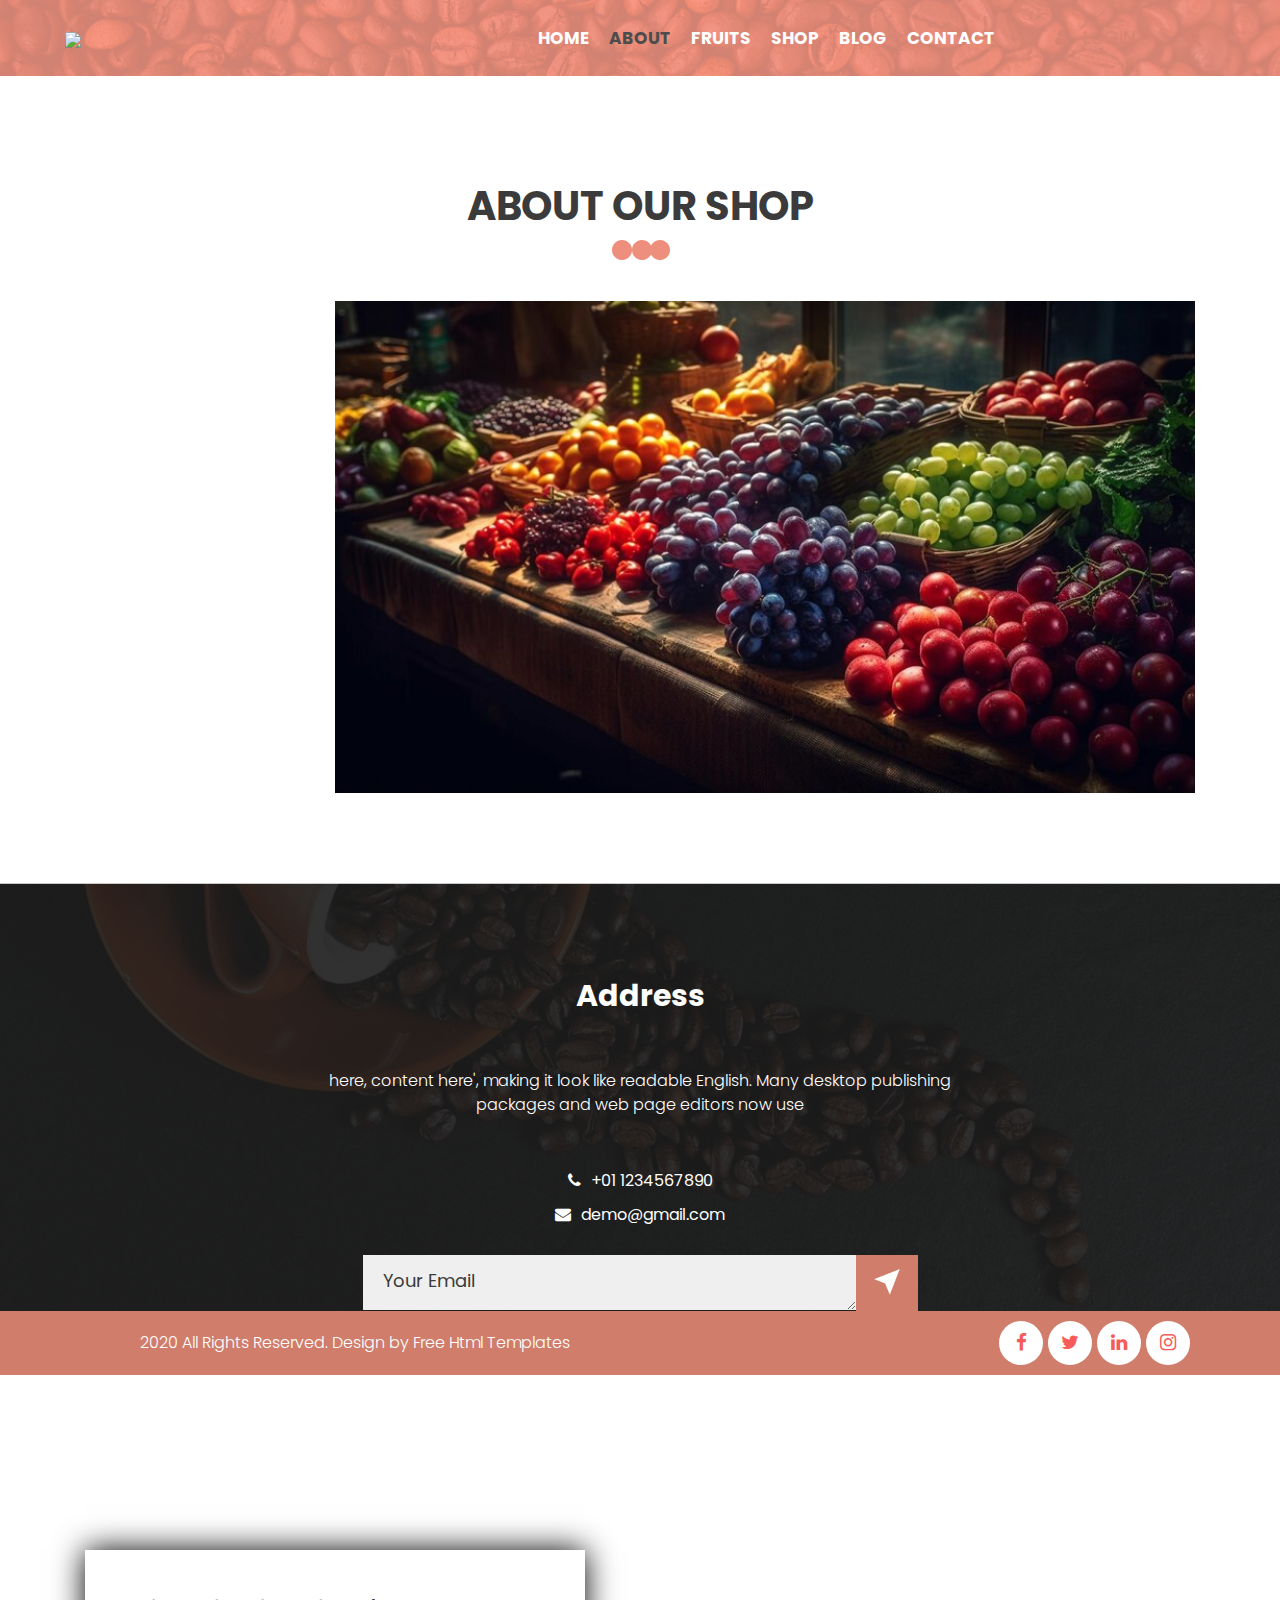
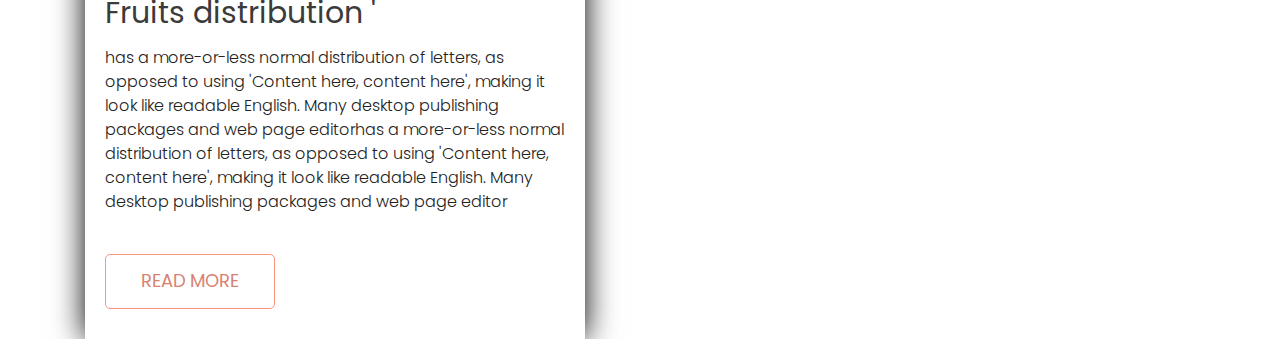
==== about.html @ 8d9a43dc "This is Fruit shopping website" ====
<!DOCTYPE html>
<html>
   <head>
      <!-- basic -->
      <meta charset="utf-8">
      <meta http-equiv="X-UA-Compatible" content="IE=edge">
      <meta name="viewport" content="width=device-width, initial-scale=1">
      <!-- mobile metas -->
      <meta name="viewport" content="width=device-width, initial-scale=1">
      <meta name="viewport" content="initial-scale=1, maximum-scale=1">
      <!-- site metas -->
      <title><b>About</b></title>
      <meta name="keywords" content="">
      <meta name="description" content="">
      <meta name="author" content="">
      <!-- bootstrap css -->
      <link rel="stylesheet" type="text/css" href="css/bootstrap.min.css">
      <!-- style css -->
      <link rel="stylesheet" type="text/css" href="css/style.css">
      <!-- Responsive-->
      <link rel="stylesheet" href="css/responsive.css">
      <!-- fevicon -->
      <link rel="icon" href="images/fevicon.png" type="image/gif" />
      <!-- font css -->
      <link href="https://fonts.googleapis.com/css2?family=Poppins:wght@400;600;800&display=swap" rel="stylesheet">
      <!-- Scrollbar Custom CSS -->
      <link rel="stylesheet" href="css/jquery.mCustomScrollbar.min.css">
      <!-- Tweaks for older IEs-->
      <link rel="stylesheet" href="https://netdna.bootstrapcdn.com/font-awesome/4.0.3/css/font-awesome.css">
   </head>
   <body>
      <div class="header_section header_bg">
         <div class="container-fluid">
            <nav class="navbar navbar-expand-lg navbar-light bg-light">
               <a class="navbar-brand"href="index.html"><img src="images/logo.png"></a>
               <button class="navbar-toggler" type="button" data-toggle="collapse" data-target="#navbarSupportedContent" aria-controls="navbarSupportedContent" aria-expanded="false" aria-label="Toggle navigation">
               <span class="navbar-toggler-icon"></span>
               </button>
               <div class="collapse navbar-collapse" id="navbarSupportedContent">
                  <ul class="navbar-nav ml-auto">
                     <li class="nav-item">
                        <a class="nav-link" href="index.html"><b>Home</b></a>
                     </li>
                     <li class="nav-item active">
                        <a class="nav-link" href="about.html"><b>About</b></a>
                     </li>
                     <li class="nav-item">
                        <a class="nav-link" href="coffees.html"><b>Fruits</b></a>
                     </li>
                     <li class="nav-item">
                        <a class="nav-link" href="shop.html"><b>Shop</b></a>
                     </li>
                     <li class="nav-item">
                        <a class="nav-link" href="blog.html"><b>Blog</b></a>
                     </li>
                     <li class="nav-item">
                        <a class="nav-link" href="contact.html"><b>Contact</b></a>
                     </li>
                  </ul>
                  <form class="form-inline my-2 my-lg-0">
                     <div class="login_bt">
                        <ul>
                           <li><a href="#"><span class="user_icon"><i class="fa fa-user" aria-hidden="true"></i></span>Login</a></li>
                           <li><a href="#"><i class="fa fa-search" aria-hidden="true"></i></a></li>
                        </ul>
                     </div>
                  </form>
               </div>
            </nav>
         </div>
      </div>
      <!-- header section end -->
      <!-- about section start -->
      <div class="about_section layout_padding">
         <div class="container">
            <div class="row">
               <div class="col-md-12">
                  <h1 class="about_taital">About Our shop</h1>
                  <div class="bulit_icon"><img src="images/bulit-icon.png"></div>
               </div>
            </div>
            <div class="about_section_2 layout_padding">
               <div class="image_iman"><img src="images/about-img.jpg" class="about_img"></div>
               <div class="about_taital_box">
                  <h1 class="about_taital_1">Fruits distribution '</h1>
                  <p class=" about_text">has a more-or-less normal distribution of letters, as opposed to using 'Content here, content here', making it look like readable English. Many desktop publishing packages and web page editorhas a more-or-less normal distribution of letters, as opposed to using 'Content here, content here', making it look like readable English. Many desktop publishing packages and web page editor</p>
                  <div class="readmore_btn"><a href="#">Read More</a></div>
               </div>
            </div>
         </div>
      </div>
      <!-- about section end -->
      <!-- footer section start -->
      <div class="footer_section layout_padding">
         <div class="container">
            <div class="row">
               <div class="col-md-12">
                  <h1 class="address_text">Address</h1>
                  <p class="footer_text">here, content here', making it look like readable English. Many desktop publishing packages and web page editors now use </p>
                  <div class="location_text">
                     <ul>
                        <li>
                           <a href="#">
                           <i class="fa fa-phone" aria-hidden="true"></i><span class="padding_left_10">+01 1234567890</span>
                           </a>
                        </li>
                        <li>
                           <a href="#">
                           <i class="fa fa-envelope" aria-hidden="true"></i><span class="padding_left_10">demo@gmail.com</span>
                           </a>
                        </li>
                     </ul>
                  </div>
                  <div class="form-group">
                     <textarea class="update_mail" placeholder="Your Email" rows="5" id="comment" name="Your Email"></textarea>
                     <div class="subscribe_bt"><a href="#"><img src="images/teligram-icon.png"></a></div>
                  </div>
               </div>
            </div>
         </div>
      </div>
      <!-- footer section end -->
      <!-- copyright section start -->
      <div class="copyright_section">
         <div class="container">
            <div class="row">
               <div class="col-lg-6 col-sm-12">
                  <p class="copyright_text">2020 All Rights Reserved. Design by <a href="https://html.design">Free Html Templates</a></p>
               </div>
               <div class="col-lg-6 col-sm-12">
                  <div class="footer_social_icon">
                     <ul>
                        <li><a href="#"><i class="fa fa-facebook" aria-hidden="true"></i></a></li>
                        <li><a href="#"><i class="fa fa-twitter" aria-hidden="true"></i></a></li>
                        <li><a href="#"><i class="fa fa-linkedin" aria-hidden="true"></i></a></li>
                        <li><a href="#"><i class="fa fa-instagram" aria-hidden="true"></i></a></li>
                     </ul>
                  </div>
               </div>
            </div>
         </div>
      </div>
      <!-- copyright section end -->
      <!-- Javascript files-->
      <script src="js/jquery.min.js"></script>
      <script src="js/popper.min.js"></script>
      <script src="js/bootstrap.bundle.min.js"></script>
      <script src="js/jquery-3.0.0.min.js"></script>
      <script src="js/plugin.js"></script>
      <!-- sidebar -->
      <script src="js/jquery.mCustomScrollbar.concat.min.js"></script>
      <script src="js/custom.js"></script>
   </body>
</html>
---- css/style.css ----
/*--------------------------------------------------------------------- File Name: style.css ---------------------------------------------------------------------*/


/*--------------------------------------------------------------------- import Files ---------------------------------------------------------------------*/

@import url(animate.min.css);
@import url(normalize.css);
@import url(icomoon.css);
@import url(css/font-awesome.min.css);
@import url(meanmenu.css);
@import url(owl.carousel.min.css);
@import url(swiper.min.css);
@import url(slick.css);
@import url(jquery.fancybox.min.css);
@import url(jquery-ui.css);
@import url(nice-select.css);

/*--------------------------------------------------------------------- skeleton ---------------------------------------------------------------------*/

* {
    box-sizing: border-box !important;
    transition: ease all 0.5s;
}

html {
    scroll-behavior: smooth;
}

body {
    color: #000000;
    font-size: 14px;
    font-family: 'Poppins', sans-serif;
    line-height: 1.80857;
    font-weight: normal;
    overflow-x: hidden;
}

a {
    color: #1f1f1f;
    text-decoration: none !important;
    outline: none !important;
    -webkit-transition: all .3s ease-in-out;
    -moz-transition: all .3s ease-in-out;
    -ms-transition: all .3s ease-in-out;
    -o-transition: all .3s ease-in-out;
    transition: all .3s ease-in-out;
}

h1,
h2,
h3,
h4,
h5,
h6 {
    letter-spacing: 0;
    font-weight: normal;
    position: relative;
    padding: 0 0 10px 0;
    font-weight: normal;
    line-height: normal;
    color: #111111;
    margin: 0
}

h1 {
    font-size: 24px
}

h2 {
    font-size: 22px
}

h3 {
    font-size: 18px
}

h4 {
    font-size: 16px
}

h5 {
    font-size: 14px
}

h6 {
    font-size: 13px
}

*,
*::after,
*::before {
    -webkit-box-sizing: border-box;
    -moz-box-sizing: border-box;
    box-sizing: border-box;
}

h1 a,
h2 a,
h3 a,
h4 a,
h5 a,
h6 a {
    color: #212121;
    text-decoration: none!important;
    opacity: 1
}

button:focus {
    outline: none;
}

ul,
li,
ol {
    margin: 0px;
    padding: 0px;
    list-style: none;
}

p {
    margin: 20px;
    font-weight: 300;
    font-size: 15px;
    line-height: 24px;
}

a {
    color: #222222;
    text-decoration: none;
    outline: none !important;
}

a,
.btn {
    text-decoration: none !important;
    outline: none !important;
    -webkit-transition: all .3s ease-in-out;
    -moz-transition: all .3s ease-in-out;
    -ms-transition: all .3s ease-in-out;
    -o-transition: all .3s ease-in-out;
    transition: all .3s ease-in-out;
}

img {
    max-width: 100%;
    height: auto;
}

 :focus {
    outline: 0;
}

.paddind_bottom_0 {
    padding-bottom: 0 !important;
}

.btn-custom {
    margin-top: 20px;
    background-color: transparent !important;
    border: 2px solid #ddd;
    padding: 12px 40px;
    font-size: 16px;
}

.lead {
    font-size: 18px;
    line-height: 30px;
    color: #767676;
    margin: 0;
    padding: 0;
}

.form-control:focus {
    border-color: #ffffff !important;
    box-shadow: 0 0 0 .2rem rgba(255, 255, 255, .25);
}

.navbar-form input {
    border: none !important;
}

.badge {
    font-weight: 500;
}

blockquote {
    margin: 20px 0 20px;
    padding: 30px;
}

button {
    border: 0;
    margin: 0;
    padding: 0;
    cursor: pointer;
}

.full {
    float: left;
    width: 100%;
}

.layout_padding {
    padding-top: 100px;
    padding-bottom: 0px;
}

.padding_0 {
    padding: 0px;
}


/* header section start */

.header_section {
    width: 100%;
    float: left;
    background-image: url(../images/banner-bg.png);
    height: auto;
    background-size: 100%;
    background-repeat: no-repeat;
}

.header_bg {
    width: 100%;
    float: left;
    background-image: url(../images/header-bg.png);
    height: auto;
    background-size: 100%;
    background-repeat: no-repeat;
}
.header_bg .navbar-expand-lg .navbar-nav .nav-link {
    color: #ffffff;
}

.bg-light {
    background-color: transparent !important;
}

.mr-auto,
.mx-auto {
    margin: 0 auto;
    text-align: center;
}

.navbar-expand-lg .navbar-nav .nav-link {
    padding: 3px 10px;
    font-size: 17px;
    color: #a9a8a8;
    border-radius: 5px;
    text-transform: uppercase;
}

.navbar-light .navbar-nav .nav-link:focus,
.navbar-light .navbar-nav .nav-link:hover {
    color: #4c4c4c;
}

.navbar-light .navbar-nav .active>.nav-link,
.navbar-light .navbar-nav .nav-link.active,
.navbar-light .navbar-nav .nav-link.show,
.navbar-light .navbar-nav .show>.nav-link {
    color: #4c4c4c;
}

.navbar-brand {
    margin: 0px;
    float: right;
}

.navbar {
    padding: 15px 50px;
}

.user_icon {
    padding-right: 15px;
}

.login_bt {
    width: 210px;
}

.login_bt ul {
    margin: 0px;
    padding: 0px;
}

.login_bt li a {
    float: left;
    font-size: 18px;
    color: #d98473;
    text-transform: uppercase;
    padding: 0px 0px 0px 50px;
}

.login_bt li a:hover {
    color: #4c4c4c;
}


/* header section end */


/* banner section start */

.banner_section {
    width: 100%;
    float: left;
    padding: 90px 0px 100px 0px;
}

.banner_taital_main {
    width: 100%;
    float: left;
    padding-top: 80px;
}

.banner_taital {
    width: 100%;
    font-size: 90px;
    color: #252525;
    font-weight: 800;
}

.tasty_text {
    width: 100%;
    float: left;
    font-size: 24px;
    color: #e38773;
    font-weight: bold;
}

.banner_text {
    width: 100%;
    float: left;
    font-size: 16px;
    color: #4a4949;
    margin: 0px;
}

.btn_main {
    width: 100%;
    float: left;
    padding-top: 40px;
}

.about_bt {
    width: 175px;
    float: left;
}

.about_bt a {
    width: 100%;
    float: left;
    font-size: 18px;
    background-color: #d48272;
    color: #fefefd;
    text-align: center;
    padding: 12px;
    border-radius: 5px;
}

.about_bt a:hover {
    color: #fefefd;
    background-color: #4a4949;
}

.callnow_bt {
    width: 175px;
    float: left;
}

.callnow_bt a {
    width: 100%;
    float: left;
    font-size: 18px;
    background-color: #d48272;
    color: #fefefd;
    text-align: center;
    padding: 12px;
    margin-left: 10px;
    border-radius: 5px;
}

.callnow_bt a:hover {
    color: #fefefd;
    background-color: #4a4949;
}

.callnow_bt.active a {
    color: #fefefd;
    background-color: #4a4949;
}

#banner_slider a.carousel-control-prev {
    left: -120px;
    top: 455px;
}

#banner_slider a.carousel-control-next {
    right: 0px;
    top: 400px;
    left: -120px;
    color: #fefefd;
    background-color: #4a4949;
}

#banner_slider .carousel-control-next,
#banner_slider .carousel-control-prev {
    width: 55px;
    height: 55px;
    opacity: 1;
    font-size: 16px;
    color: #4a4949;
    background-color: #efefef;
}

#banner_slider .carousel-control-next:focus,
#banner_slider .carousel-control-next:hover,
#banner_slider .carousel-control-prev:focus,
#banner_slider .carousel-control-prev:hover {
    color: #fefefd;
    background-color: #4a4949;
}

.banner_img {
    width: 100%;
    float: left;
    text-align: center;
}


/* banner section end */


/* coffee section start */

.coffee_section {
    width: 100%;
    float: left;
}

.coffee_taital {
    width: 100%;
    float: left;
    font-size: 40px;
    color: #3b3b3b;
    text-transform: uppercase;
    text-align: center;
    font-weight: bold;
    padding-bottom: 0px;
}

.coffee_section_2 {
    width: 90%;
    margin: 0 auto;
    text-align: center;
    padding-top: 40px;
}

.bulit_icon {
    width: 100%;
    text-align: center;
}

.coffee_img img {
    width: 100%;
    float: left;
}

.types_text {
    width: 100%;
    float: left;
    font-size: 22px;
    color: #3b3b3b;
    text-align: center;
    font-weight: bold;
    padding-top: 20px;
}

.looking_text {
    width: 100%;
    float: left;
    font-size: 16px;
    color: #3b3b3b;
    text-align: center;
    margin: 0px;
}

.read_bt {
    width: 170px;
    margin: 0 auto;
    text-align: center;
    padding-top: 20px;
    display: flex;
}

.read_bt a {
    width: 100%;
    float: left;
    font-size: 16px;
    color: #d78373;
    text-align: center;
    border-radius: 5px;
    border: 1px solid #d78373;
    text-transform: uppercase;
    padding: 8px;
}

.read_bt a:hover {
    color: #3b3b3b;
    border: 1px solid #3b3b3b;
}

#main_slider a.carousel-control-prev {
    left: -50px;
    top: 95px;
}

#main_slider a.carousel-control-next {
    right: -50px;
    top: 95px;
    color: #fefefd;
    background-color: #4a4949;
}

#main_slider .carousel-control-next,
#main_slider .carousel-control-prev {
    width: 55px;
    height: 55px;
    opacity: 1;
    font-size: 16px;
    color: #4a4949;
    background-color: #efefef;
}

#main_slider .carousel-control-next:focus,
#main_slider .carousel-control-next:hover,
#main_slider .carousel-control-prev:focus,
#main_slider .carousel-control-prev:hover {
    color: #fefefd;
    background-color: #4a4949;
}


/* coffee section end */


/* about section start */

.about_section {
    width: 100%;
    float: left;
    padding-bottom: 90px;
}

.about_section_2 {
    width: 100%;
    float: left;
    padding-top: 40px;
}

.about_taital {
    width: 100%;
    float: left;
    font-size: 40px;
    color: #3b3b3b;
    text-transform: uppercase;
    text-align: center;
    font-weight: bold;
    padding-bottom: 0px;
}

.about_taital_box {
    width: 500px;
    float: left;
    background-color: #ffffff;
    height: auto;
    padding: 40px 20px 30px 20px;
    box-shadow: 0px 0px 30px 0px;
    position: absolute;
    top: 1550px;
}

.image_iman {
    padding-left: 250px;
    position: relative;
}

.about_img {
    width: 100%;
}

.about_taital_1 {
    width: 100%;
    float: left;
    font-size: 30px;
    color: #3b3b3b;
}

.about_text {
    width: 100%;
    float: left;
    font-size: 16px;
    color: #232222;
    margin: 0px;
}

.readmore_btn {
    width: 170px;
    float: left;
    margin-top: 40px;
}

.readmore_btn a {
    width: 100%;
    float: left;
    font-size: 18px;
    color: #d78373;
    text-transform: uppercase;
    border-radius: 5px;
    border: 1px solid #fc947f;
    padding: 10px;
    border-radius: 5px;
    text-align: center;
}

.readmore_btn a:hover {
    color: #4a4949;
    border: 1px solid #4a4949;
}


/* about section end */


/* client section start */

.client_section {
    width: 100%;
    float: left;
    background-image: url(../images/client-bg.png);
    height: auto;
    background-size: 100% 100%;
    padding-bottom: 50px;
}

.client_section_2 {
    width: 100%;
    float: left;
}

.client_taital_main {
    width: 100%;
    display: flex;
    padding-top: 30px;
}

.client_left {
    width: 20%;
    float: left;
    padding-left: 50px;
}

.client_img {
    width: 90%;
}

.client_right {
    width: 80%;
    float: left;
    padding-top: 20px;
}

.moark_text {
    width: 100%;
    float: left;
    font-size: 24px;
    color: #3b3b3b;
    font-weight: bold;
}

.client_text {
    width: 75%;
    float: left;
    font-size: 16px;
    color: #3b3b3b;
    margin: 0px;
}


/* client section end */

/* blog section start */

.blog_section {
    width: 100%;
    float: left;
}

.blog_section_2 {
    width: 100%;
    float: left;
    padding-top: 60px;
}

.blog_box {
    width: 100%;
    background-color: #ffffff;
    box-shadow: 0px 0px 20px 0px;
    padding: 0px 0px 30px 0px;
}

.blog_img {
    width: 100%;
}

.date_text {
    width: 100px;
    font-size: 18px;
    color: #ffffff;
    text-align: center;
    text-transform: uppercase;
    padding: 20px 0px;
    background-color: red;
    position: absolute;
    top: -10px;
    left: 5px;
}

.prep_text {
    width: 100%;
    font-size: 20px;
    color: #3b3b3b;
    text-transform: uppercase;
    font-weight: bold;
    padding: 20px 20px 10px 20px;
}

.lorem_text {
    width: 100%;
    font-size: 14px;
    color: #3b3b3b;
    margin: 0px;
    padding: 0px 20px;
}


/* blog section end */


/* contact section start */

.contact_section {
    width: 100%;
    float: left;
}

.contact_taital {
    width: 100%;
    float: left;
    font-size: 40px;
    color: #252525;
    font-weight: bold;
    text-align: center;
    text-transform: uppercase;
}

.contact_section_2 {
    width: 100%;
    float: left;
    padding-top: 55px;
}

.padding_left_0 {
    padding-left: 0px;
}

.mail_section_1 {
    width: 50%;
    margin: 0 auto;
}

.mail_text {
    width: 100%;
    float: left;
    font-size: 16px;
    color: #2e2e2d;
    border: 0px;
    background-color: #efefef;
    padding: 11px 20px;
    margin-top: 20px;
    border-radius: 40px;
    font-family: 'Poppins', sans-serif;
}

input.mail_text::placeholder {
    color: #2e2e2d;
}

.massage-bt {
    color: #2e2e2d;
    width: 100%;
    height: 110px;
    font-size: 18px;
    background-color: #efefef;
    padding: 40px 20px 0px 20px;
    border: 0px;
    height: 110px;
    margin-top: 20px;
    border-radius: 40px;
    font-family: 'Poppins', sans-serif;
}

textarea#comment.massage-bt::placeholder {
    color: #2e2e2d;
}

.send_bt {
    width: 170px;
    margin: 0 auto;
    text-align: center;
}

.send_bt a {
    width: 100%;
    text-align: center;
    font-size: 16px;
    color: #fefefd;
    background-color: #d07d6b;
    padding: 10px;
    text-transform: uppercase;
    margin-top: 20px;
    display: block;
    font-weight: bold;
    border-radius: 5px;
    font-family: 'Poppins', sans-serif;
}

.send_bt a:hover {
    color: #fefefd;
    background-color: #4a4949;
}

.map_main {
    width: 100%;
    float: left;
    margin-top: 90px;
}


/* contact section end */


/* footer section start */

.footer_section {
    width: 100%;
    float: left;
    height: auto;
    background-image: url(../images/footer-bg.png);
    background-size: 100% 100%;
    padding: 90px 0px 0px 0px;
}

.address_text {
    width: 100%;
    float: left;
    text-align: center;
    font-size: 30px;
    color: #fefefd;
    font-weight: bold;
    padding-bottom: 50px;
}

.footer_text {
    width: 60%;
    margin: 0 auto;
    font-size: 16px;
    color: #fefefd;
    text-align: center;
}

.location_text {
    width: 100%;
    margin: 0 auto;
    text-align: center;
    padding-top: 50px;
}

.location_text ul {
    margin: 0px;
    padding: 0px;
}

.location_text li {
    font-size: 16px;
    color: #ffffff;
    padding: 0px 0px 5px 0px;
}

.location_text li a {
    color: #ffffff;
}

.location_text li a:hover {
    color: #d07d6b;
}

.padding_left_10 {
    padding-left: 10px;
}

.social_icon {
    width: 100%;
    display: inline-block;
    text-align: center;
    margin-top: 10px;
}

.footer_social_icon {
    width: 100%;
    float: right;
    text-align: right;
}

.footer_social_icon ul {
    margin: 0px;
    padding: 0px;
    display: inline-block;
}

.footer_social_icon li {
    float: left;
}

.footer_social_icon li a {
    float: left;
    padding: 5px 10px;
    background-color: #fff;
    color: #f75b59;
    border-radius: 100%;
    font-size: 19px;
    margin-right: 5px;
    width: 44px;
    text-align: center;
    margin-top: 10px;
}

.footer_social_icon li a:hover {
    background-color: #ffffff;
    color: #363636;
}

.update_mail {
    color: #3b3b3b;
    width: 100%;
    height: 55px;
    font-size: 18px;
    padding: 10px 20px 0px 20px;
    background-color: #efefef;
    margin: 0 auto;
    justify-content: center;
    align-items: center;
    display: block;
    margin-top: 20px;
    border: 0px;
}

textarea#comment.update_mail::placeholder {
    color: #3b3b3b;
}

.form-group {
    margin-bottom: 1rem;
    display: flex;
    width: 50%;
    margin: 0 auto;
    text-align: center;
}

.subscribe_bt {
    width: 70px;
    float: left;
    padding-top: 20px;
}

.subscribe_bt a {
    width: 100%;
    float: left;
    color: #ffffff;
    font-size: 16px;
    padding: 13px 0px 14px 0px;
    background-color: #d07d6b;
    text-transform: uppercase;
    text-align: center;
}

.subscribe_bt a:hover {
    color: #363636;
    background-color: #d07d6b;
}


/* footer section end */


/* copyright section start */

.copyright_section {
    width: 100%;
    float: left;
    background-color: #d07d6b;
    height: auto;
}

.copyright_text {
    width: 100%;
    float: left;
    font-size: 16px;
    color: #ffffff;
    text-align: center;
    margin-left: 0px;
    font-family: 'Poppins', sans-serif;
}

.copyright_text a {
    color: #ffffff;
}

.copyright_text a:hover {
    color: #363636;
}


/* copyright section end */

.margin_top90 {
    margin-top: 90px;
}
---- css/responsive.css ----
/*--------------------------------------------------------------------- File Name: responsive.css ---------------------------------------------------------------------*/


/*------------------------------------------------------------------- 991px x 768px ---------------------------------------------------------------------*/

@media only screen and (min-width: 768px) and (max-width: 991px) {
    .header-search {
        padding: 15px 0px;
    }
}


/*------------------------------------------------------------------- 767px x 599px ---------------------------------------------------------------------*/

@media only screen and (min-width: 599px) and (max-width: 767px) {
    .logo {
        text-align: center;
    }
    .cart-content-right {
        padding-bottom: 5px;
    }
    .mg {
        margin: 0px 0px;
    }
    .menu-area-main {
        height: 256px;
        overflow-y: auto;
    }
    .megamenu>.row [class*="col-"] {
        padding: 0px;
    }
    .menu-area-main .megamenu .men-cat {
        padding: 0px 15px;
    }
    .menu-area-main .megamenu .women-cat {
        padding: 0px 15px;
    }
    .menu-area-main .megamenu .el-cat {
        padding: 0px 15px;
    }
    .mean-container .mean-nav ul li a.mean-expand {
        height: 19px;
    }
    .category-box.women-box {
        display: none;
    }
    .cart-box {
        display: inline-block;
        margin: 0px 30px;
    }
    .wish-box {
        float: none;
        margin: 0px 30px;
        display: inline-block;
    }
    .menu-add {
        display: none;
    }
    .category-box {
        display: none;
    }
    .mean-container .mean-nav ul li ol {
        padding: 0px;
    }
    .mean-container .mean-nav ul li a {
        padding: 10px 20px;
        width: 94.8%;
    }
    .mean-container .mean-nav ul li li a {
        width: 92%;
        padding: 1em 4%;
    }
    .mean-container .mean-nav ul li li li a {
        width: 100%;
    }
    .header-search {
        padding: 15px 0px;
    }
    #collapseFilter.d-md-block {
        padding: 30px 0px;
    }
}


/*------------------------------------------------------------------- 599px x 280px ---------------------------------------------------------------------*/

@media only screen and (min-width: 280px) and (max-width: 599px) {
    .cart-content-right {
        padding-bottom: 5px;
    }
    .megamenu>.row [class*="col-"] {
        padding: 0px;
    }
    .menu-area-main .megamenu .men-cat {
        padding: 0px 15px;
    }
    .menu-area-main .megamenu .women-cat {
        padding: 0px 15px;
    }
    .menu-area-main .megamenu .el-cat {
        padding: 0px 15px;
    }
    .mean-container .mean-nav ul li a {
        padding: 1em 4%;
        width: 92%;
    }
    .mean-container .mean-nav ul li li a {
        width: 90%;
        padding: 1em 5%;
    }
    .mean-container .sub-full.megamenu-categories ol li a {
        padding: 5px 0px;
        text-transform: capitalize;
        width: 100%;
    }
    .megamenu .sub-full.megamenu-categories .women-box .banner-up-text a {
        width: auto;
        border: none;
        float: none;
    }
    .menu-area-main {
        height: 45px;
        overflow-y: auto;
    }
    .mean-container .mean-nav ul li a.mean-expand {
        top: 0;
    }
}

@media (min-width: 992px) and (max-width: 1199px) {
    .navbar {
        padding: 15px 15px;
    }
    .banner_taital_main {
        padding-left: 15px;
    }
    #banner_slider a.carousel-control-prev {
        left: 10px;
        top: 380px;
    }
    #banner_slider a.carousel-control-next {
        right: 0px;
        top: 380px;
        left: 70px;
    }
    .banner_section {
        padding: 90px 0px 20px 0px;
    }
    .header_section {
        background-size: 100% 100%;
    }
    #main_slider a.carousel-control-prev {
        left: -50px;
        top: 55px;
    }
    #main_slider a.carousel-control-next {
        right: -50px;
        top: 55px;
    }
    .types_text {
        font-size: 20px;
    }
    .looking_text {
        font-size: 12px;
    }
    .about_img {
        width: 100%;
        margin-top: 80px;
    }
    .about_text {
        font-size: 14px;
    }
    .about_taital_box {
        width: 500px;
        padding: 40px 20px 30px 20px;
        top: 1430px;
    }
    .readmore_btn {
        margin-top: 20px;
    }
    .about_img {
        height: 420px;
    }
    .client_right {
        padding-top: 0px;
    }
}

@media (min-width: 768px) and (max-width: 991px) {
    .header_section {
        background-size: 100% 100%;
    }
    .navbar-light .navbar-toggler {
        color: #fff;
        border-color: #fb795f;
        background: #fb795f;
    }
    .navbar-expand-lg .navbar-nav .nav-link {
        text-align: center;
    }
    .search_bt {
        width: 100%;
        text-align: center;
    }
    .banner_taital_main {
        padding-left: 20px;
    }
    .navbar {
        padding: 15px 0px;
    }
    #banner_slider a.carousel-control-prev {
        left: -41px;
        top: 404px;
        color: #252525;
    }
    #banner_slider a.carousel-control-next {
        right: 0px;
        top: 460px;
        left: -40px;
    }
    .about_bt {
        width: 140px;
        float: left;
    }
    .callnow_bt {
        width: 140px;
        float: left;
    }
    #main_slider a.carousel-control-prev {
        left: 0;
        top: 95px;
    }
    #main_slider a.carousel-control-next {
        right: 0;
        top: 95px;
    }
    .about_img {
        width: 100%;
        height: 370px;
        margin-top: 60px;
    }
    .about_taital_box {
        width: 370px;
        float: left;
        top: 1960px;
    }
    .about_text {
        font-size: 14px;
    }
    .client_text {
        width: 85%;
        font-size: 14px;
    }
    .client_right {
        padding-top: 0;
    }
    .client_left {
        padding-left: 0;
    }
    .mail_section_1 {
        width: 60%;
        margin: 0 auto;
    }
    .footer_text {
        width: 100%;
    }
    .copyright_section .row {
        display: flex;
        flex-direction: column-reverse;
    }
    .footer_social_icon {
        float: right;
        text-align: center;
        padding-top: 15px;
    }
}

@media (min-width: 576px) and (max-width: 767px) {
    .navbar {
        padding: 15px 0px;
    }
    .navbar-light .navbar-toggler {
        color: #fff;
        border-color: #fff;
        background: #fff;
    }
    .navbar-expand-lg .navbar-nav .nav-link {
        color: #ffffff;
    }
    .header_section {
        background-size: cover;
    }
    .navbar-expand-lg .navbar-nav .nav-link {
        text-align: center;
    }
    .search_bt {
        width: 100%;
        text-align: center;
    }
    #banner_slider a.carousel-control-next {
        right: 0px;
        top: 585px;
        left: 170px;
        display: none;
    }
    #banner_slider a.carousel-control-prev {
        left: 100px;
        top: 585px;
        display: none;
    }
    .banner_section .row {
        display: flex;
        flex-direction: column-reverse;
    }
    .banner_taital_main {
        padding-top: 0px;
    }
    .tasty_text {
        color: #ffffff;
    }
    .about_bt {
        width: 140px;
        float: left;
    }
    .callnow_bt {
        width: 140px;
        float: left;
    }
    .coffee_taital {
        font-size: 30px;
    }
    #main_slider a.carousel-control-next {
        right: 0;
        display: none;
    }
    #main_slider a.carousel-control-prev {
        left: 0;
        display: none;
    }
    .about_taital_box {
        position: inherit;
    }
    .about_taital {
        font-size: 30px;
    }
    .image_iman {
        padding-left: 0;
    }
    .about_taital_box {
        width: 100%;
    }
    .about_taital_1 {
        font-size: 25px;
    }
    .about_img {
        margin-top: 40px;
    }
    .about_text {
        font-size: 15px;
    }
    .client_section {
        background: rgb(208, 125, 107, 0.6);
        background-size: cover;
    }
    .client_left {
        width: 100%;
        padding-left: 0px;
    }
    .client_right {
        width: 100%;
        padding-top: 20px;
    }
    .client_taital_main {
        display: block;
    }
    .client_text {
        width: 100%;
    }
    .client_img {
        width: 100%;
        margin-top: 30px;
    }
    .prep_text {
        width: 100%;
        font-size: 19px;
    }
    .read_bt a {
        margin-bottom: 30px;
    }
    .mail_section_1 {
        width: 100%;
        margin: 0 auto;
    }
    .footer_text {
        width: 100%;
    }
    .form-group {
        width: 100%;
    }
    .copyright_section .row {
        display: flex;
        flex-direction: column-reverse;
    }
    .footer_social_icon {
        text-align: center;
    }
}

@media (max-width: 575px) {
    .navbar {
        padding: 15px 0px;
    }
    .navbar-light .navbar-toggler {
        color: #fff;
        border-color: #fff;
        background: #fff;
    }
    .navbar-expand-lg .navbar-nav .nav-link {
        color: #ffffff;
    }
    .header_section {
        background-size: cover;
    }
    .navbar-expand-lg .navbar-nav .nav-link {
        text-align: center;
    }
    .search_bt {
        width: 100%;
        text-align: center;
    }
    #banner_slider a.carousel-control-next {
        right: 0px;
        top: 585px;
        left: 170px;
        display: none;
    }
    #banner_slider a.carousel-control-prev {
        left: 100px;
        top: 585px;
        display: none;
    }
    .banner_section .row {
        display: flex;
        flex-direction: column-reverse;
    }
    .banner_taital_main {
        padding-top: 0px;
    }
    .tasty_text {
        color: #ffffff;
    }
    .about_bt {
        width: 140px;
        float: left;
    }
    .about_img {
        margin-top: 40px;
    }
    .callnow_bt {
        width: 140px;
        float: left;
    }
    .coffee_taital {
        font-size: 30px;
    }
    #main_slider a.carousel-control-next {
        right: 0;
        display: none;
    }
    #main_slider a.carousel-control-prev {
        left: 0;
        display: none;
    }
    .about_taital_box {
        position: inherit;
    }
    .about_taital {
        font-size: 30px;
    }
    .image_iman {
        padding-left: 0;
    }
    .about_taital_box {
        width: 100%;
    }
    .about_taital_1 {
        font-size: 25px;
    }
    .about_text {
        font-size: 15px;
    }
    .client_section {
        background: rgb(208, 125, 107, 0.6);
        background-size: cover;
    }
    .client_left {
        width: 100%;
        padding-left: 0px;
    }
    .client_right {
        width: 100%;
        padding-top: 20px;
    }
    .client_taital_main {
        display: block;
    }
    .client_text {
        width: 100%;
    }
    .client_img {
        width: 100%;
        margin-top: 30px;
    }
    .prep_text {
        width: 100%;
        font-size: 19px;
    }
    .read_bt a {
        margin-bottom: 30px;
    }
    .mail_section_1 {
        width: 100%;
        margin: 0 auto;
    }
    .footer_text {
        width: 100%;
    }
    .form-group {
        width: 100%;
    }
    .copyright_section .row {
        display: flex;
        flex-direction: column-reverse;
    }
    .footer_social_icon {
        text-align: center;
    }
}
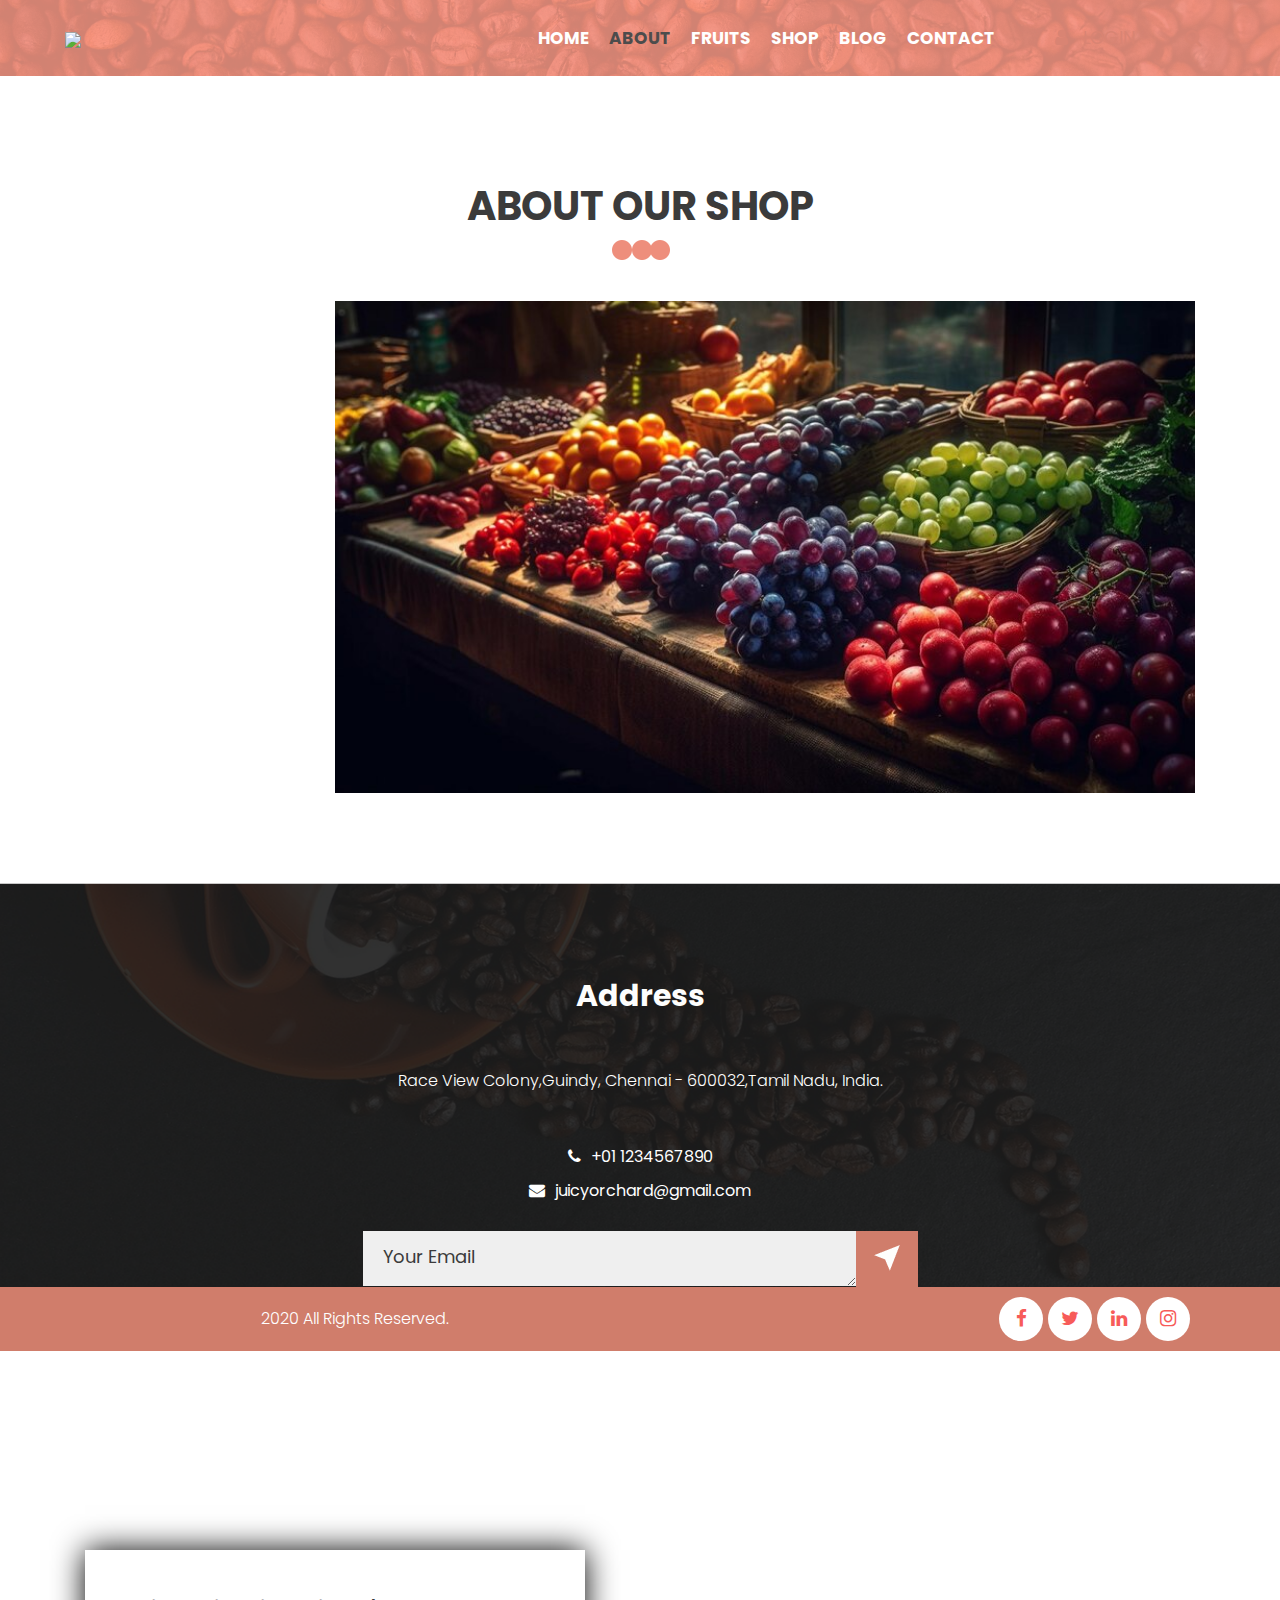
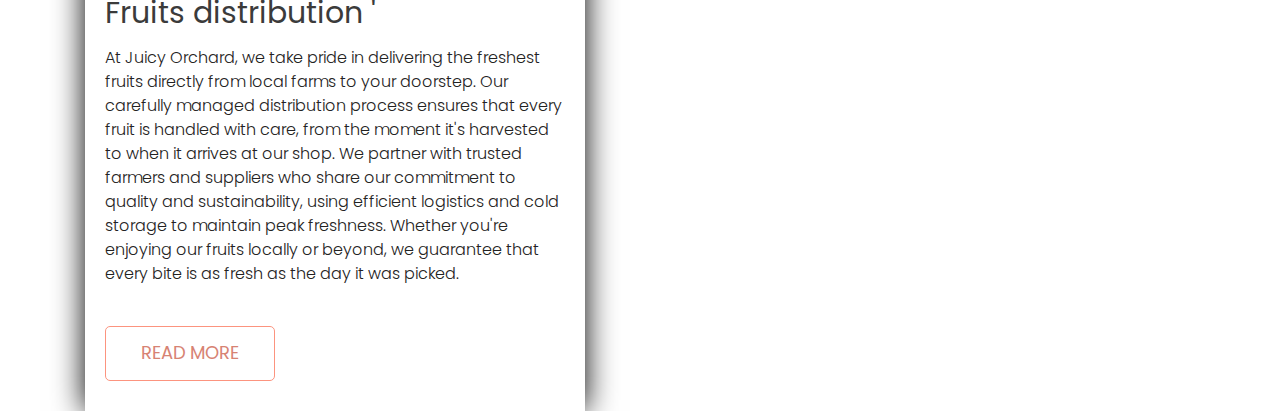
==== commit 85c105cb: "Update about.html" ====
--- a/about.html
+++ b/about.html
@@ -83,7 +83,7 @@
                <div class="image_iman"><img src="images/about-img.jpg" class="about_img"></div>
                <div class="about_taital_box">
                   <h1 class="about_taital_1">Fruits distribution '</h1>
-                  <p class=" about_text">has a more-or-less normal distribution of letters, as opposed to using 'Content here, content here', making it look like readable English. Many desktop publishing packages and web page editorhas a more-or-less normal distribution of letters, as opposed to using 'Content here, content here', making it look like readable English. Many desktop publishing packages and web page editor</p>
+                  <p class=" about_text">At Juicy Orchard, we take pride in delivering the freshest fruits directly from local farms to your doorstep. Our carefully managed distribution process ensures that every fruit is handled with care, from the moment it's harvested to when it arrives at our shop. We partner with trusted farmers and suppliers who share our commitment to quality and sustainability, using efficient logistics and cold storage to maintain peak freshness. Whether you're enjoying our fruits locally or beyond, we guarantee that every bite is as fresh as the day it was picked.</p>
                   <div class="readmore_btn"><a href="#">Read More</a></div>
                </div>
             </div>
@@ -96,7 +96,7 @@
             <div class="row">
                <div class="col-md-12">
                   <h1 class="address_text">Address</h1>
-                  <p class="footer_text">here, content here', making it look like readable English. Many desktop publishing packages and web page editors now use </p>
+                  <p class="footer_text">Race View Colony,Guindy, Chennai - 600032,Tamil Nadu, India. </p>
                   <div class="location_text">
                      <ul>
                         <li>
@@ -106,7 +106,7 @@
                         </li>
                         <li>
                            <a href="#">
-                           <i class="fa fa-envelope" aria-hidden="true"></i><span class="padding_left_10">demo@gmail.com</span>
+                           <i class="fa fa-envelope" aria-hidden="true"></i><span class="padding_left_10">juicyorchard@gmail.com</span>
                            </a>
                         </li>
                      </ul>
@@ -125,7 +125,7 @@
          <div class="container">
             <div class="row">
                <div class="col-lg-6 col-sm-12">
-                  <p class="copyright_text">2020 All Rights Reserved. Design by <a href="https://html.design">Free Html Templates</a></p>
+                  <p class="copyright_text">2020 All Rights Reserved.</a></p>
                </div>
                <div class="col-lg-6 col-sm-12">
                   <div class="footer_social_icon">
@@ -151,4 +151,4 @@
       <script src="js/jquery.mCustomScrollbar.concat.min.js"></script>
       <script src="js/custom.js"></script>
    </body>
-</html>+</html>
